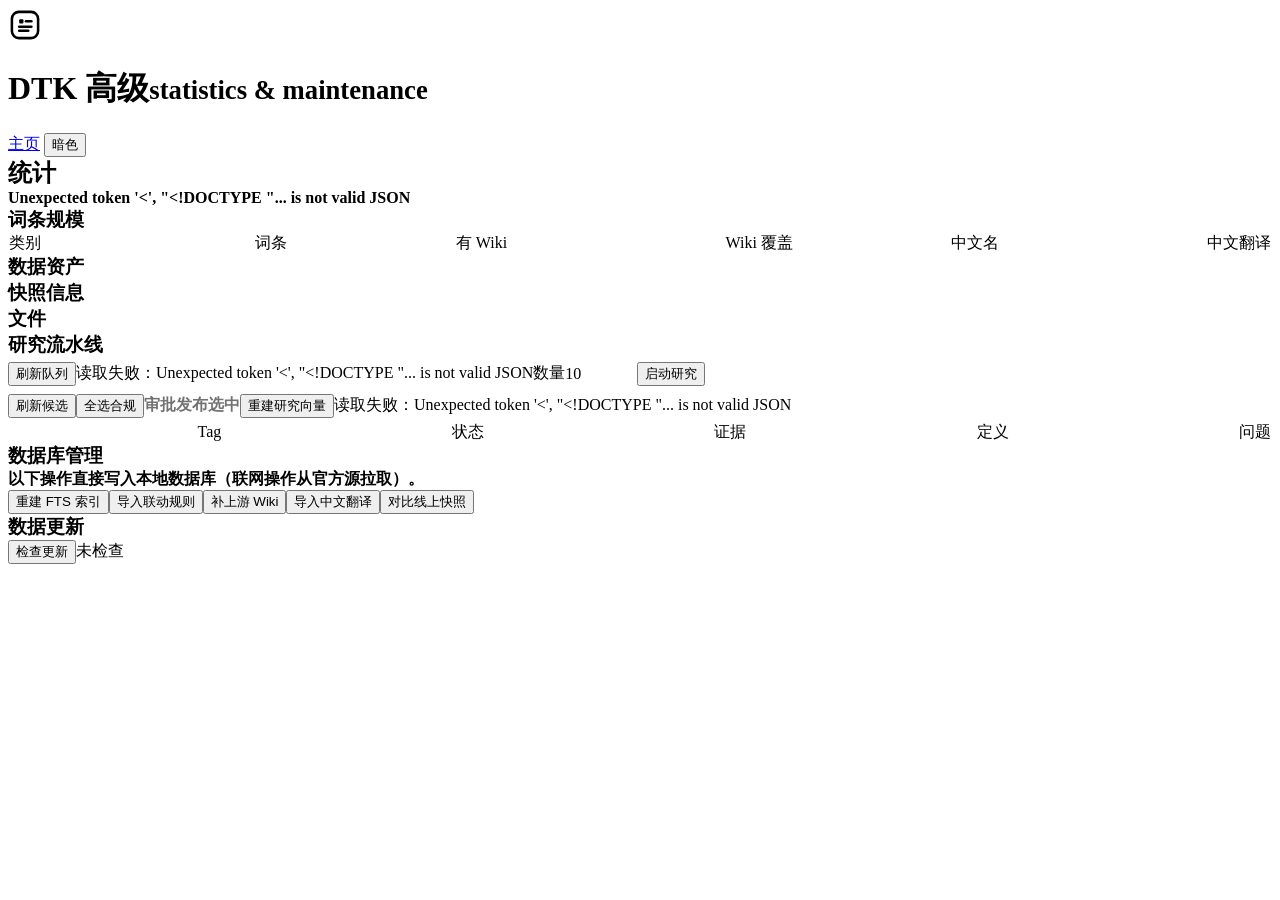
==== web/lab.html @ c95a522b "P0-P3: layered config, /lab advanced area, jobs framework, research approval UI, management jobs, re" ====
<!doctype html>
<html lang="zh-CN">
<head>
  <meta charset="utf-8">
  <meta name="viewport" content="width=device-width, initial-scale=1">
  <title>DTK · 高级</title>
  <meta name="description" content="DTK 高级区：数据库统计、研究与维护入口。">
  <script>try { const m = localStorage.getItem('dtk-mode'); if (m) document.documentElement.dataset.mode = m; } catch {}</script>
  <link rel="icon" type="image/svg+xml" href="/favicon.svg">
  <link rel="preconnect" href="https://fonts.googleapis.com">
  <link rel="preconnect" href="https://fonts.gstatic.com" crossorigin>
  <link href="https://fonts.googleapis.com/css2?family=Epilogue:wght@400;600;700&family=IBM+Plex+Mono:wght@400;600&display=swap" rel="stylesheet">
  <link rel="stylesheet" href="/assets/app.css">
  <style>
    /* Hallmark · continuation of the Ink system (see index.html stamps) · this page: the ledger reads its own books */
    .lab-title { margin: var(--space-lg) 0 var(--space-2xs); }
    .lab-status { min-height: 1lh; margin: var(--space-2xs) 0 var(--space-sm); color: var(--color-muted); font-size: var(--text-sm); }
    .lab-status.error {
      display: inline-block; padding: var(--space-sm) var(--space-md);
      background: var(--color-paper-2); border: var(--rule-hair) solid var(--color-ink);
      border-radius: 10px; color: var(--color-ink); font-weight: 600;
    }
    section { margin: var(--space-lg) 0; }
    section h3 { margin: 0 0 var(--space-2xs); }
    .table-wrap { overflow-x: auto; }
    .stat-table { width: 100%; border-collapse: collapse; border-top: var(--rule-hair) solid var(--color-ink); }
    .stat-table th {
      padding-block: var(--space-2xs); border-bottom: var(--rule-hair) solid var(--color-rule);
      font-size: var(--text-xs); font-weight: 400; color: var(--color-muted); text-align: right; white-space: nowrap;
    }
    .stat-table th:first-child { text-align: left; }
    .stat-table td {
      padding-block: var(--space-2xs); border-bottom: var(--rule-hair) solid var(--color-rule);
      font-size: var(--text-sm); color: var(--color-ink-2); text-align: right;
      font-family: var(--font-outlier); font-variant-numeric: tabular-nums; white-space: nowrap;
    }
    .stat-table td:first-child { text-align: left; font-family: var(--font-body); color: var(--color-ink); }
    .stat-table .sw { display: inline-block; width: 10px; height: 10px; border-radius: 2px; margin-right: var(--space-2xs); background: var(--tag-color, var(--color-muted)); }
    .stat-table tr.total td { color: var(--color-ink); font-weight: 600; border-bottom: none; }
    .stat-rows { margin: 0; border-top: var(--rule-hair) solid var(--color-ink); }
    .stat-rows .row {
      display: grid; grid-template-columns: 10rem minmax(0, 1fr); gap: var(--space-sm);
      padding-block: var(--space-2xs); border-bottom: var(--rule-hair) solid var(--color-rule);
    }
    .stat-rows dt { font-size: var(--text-sm); color: var(--color-muted); }
    .stat-rows dd {
      margin: 0; font-size: var(--text-sm); color: var(--color-ink); min-width: 0;
      font-family: var(--font-outlier); font-variant-numeric: tabular-nums; overflow-wrap: break-word;
    }
    .stat-rows dd small { color: var(--color-muted); font-size: var(--text-xs); }
    @media (max-width: 42.5rem) {
      .stat-rows .row { grid-template-columns: 1fr; gap: var(--space-3xs); }
    }
    .lab-research { margin-top: var(--space-xl); }
    .research-tools {
      display: flex; flex-wrap: wrap; align-items: center; gap: var(--space-xs);
      margin-block: var(--space-2xs) var(--space-sm);
      color: var(--color-muted); font-size: var(--text-sm);
    }
    .muted { color: var(--color-muted); }
    .limit-label { display: inline-flex; align-items: center; gap: var(--space-2xs); }
    .limit-label input {
      width: 4.5rem; min-height: 2rem; padding: var(--space-3xs) var(--space-2xs);
      font-family: var(--font-outlier); font-size: var(--text-sm); color: var(--color-ink);
      background: var(--color-paper); border: var(--rule-hair) solid var(--color-muted); border-radius: 8px;
    }
    .primary-btn {
      min-height: 2rem; padding: var(--space-2xs) var(--space-sm);
      font-weight: 600; font-size: var(--text-sm); color: var(--color-paper);
      background: var(--color-ink); border: var(--rule-hair) solid var(--color-ink); border-radius: 10px;
      cursor: pointer;
      transition: background-color var(--dur-micro) var(--ease-out);
    }
    .primary-btn:hover { background: var(--color-ink-2); border-color: var(--color-ink-2); }
    .primary-btn:active { background: var(--color-ink-2); }
    .primary-btn:disabled { opacity: 0.55; cursor: not-allowed; }
    .job-line { margin-block: var(--space-2xs) var(--space-sm); font-size: var(--text-sm); }
    .job-line.error span:first-child { color: var(--color-ink); font-weight: 600; }
    .job-log {
      margin: var(--space-2xs) 0 0; padding: var(--space-sm);
      max-height: 12rem; overflow-y: auto;
      background: var(--color-paper-2); border-radius: var(--radius-card);
      font-family: var(--font-outlier); font-size: var(--text-xs); line-height: 1.6;
      color: var(--color-ink-2); white-space: pre-wrap; overflow-wrap: anywhere;
    }
    .stat-table input[type="checkbox"] { accent-color: var(--color-accent); }
    .stat-table td.issue { color: var(--color-ink); font-weight: 600; }
    .lab-manage, .lab-update { margin-top: var(--space-lg); }
    .manage-note { margin: 0 0 var(--space-2xs); font-size: var(--text-sm); color: var(--color-ink-2); font-weight: 600; }
  </style>
</head>
<body>
<header>
  <div class="shell header-row">
    <div class="brand">
      <svg viewBox="0 0 24 24" width="34" height="34" aria-hidden="true" focusable="false">
        <rect x="2.75" y="2.75" width="18.5" height="18.5" rx="5" fill="none" stroke="currentColor" stroke-width="1.8"/>
        <rect x="7.9" y="7.9" width="3" height="3" rx="0.7" fill="var(--color-accent)"/>
        <line x1="12.7" y1="9.4" x2="16.5" y2="9.4" stroke="currentColor" stroke-width="1.8" stroke-linecap="round"/>
        <line x1="7.9" y1="13.2" x2="16.5" y2="13.2" stroke="currentColor" stroke-width="1.8" stroke-linecap="round"/>
        <line x1="7.9" y1="16" x2="14.3" y2="16" stroke="currentColor" stroke-width="1.8" stroke-linecap="round"/>
      </svg>
      <h1>DTK 高级<small>statistics &amp; maintenance</small></h1>
    </div>
    <div class="header-tools">
      <a class="quiet-btn" href="/">主页</a>
      <button class="mode-toggle" id="mode-toggle" type="button">配色</button>
    </div>
  </div>
</header>

<main class="shell">
  <h2 class="lab-title">统计</h2>
  <p class="lab-status" id="lab-status" role="status" aria-live="polite">正在读取数据库…</p>

  <section aria-label="词条规模">
    <h3>词条规模</h3>
    <div class="table-wrap">
      <table class="stat-table" id="stat-categories">
        <thead>
          <tr><th scope="col">类别</th><th scope="col">词条</th><th scope="col">有 Wiki</th><th scope="col">Wiki 覆盖</th><th scope="col">中文名</th><th scope="col">中文翻译</th></tr>
        </thead>
        <tbody></tbody>
      </table>
    </div>
  </section>

  <section aria-label="数据资产">
    <h3>数据资产</h3>
    <dl class="stat-rows" id="stat-assets"></dl>
  </section>

  <section aria-label="快照信息">
    <h3>快照信息</h3>
    <dl class="stat-rows" id="stat-meta"></dl>
  </section>

  <section aria-label="文件">
    <h3>文件</h3>
    <dl class="stat-rows" id="stat-files"></dl>
  </section>

  <section class="lab-research" aria-label="研究流水线">
    <h3>研究流水线</h3>
    <div class="research-tools">
      <button class="quiet-btn" id="queue-refresh" type="button">刷新队列</button>
      <span class="muted" id="queue-info">队列未读取</span>
      <label class="limit-label">数量
        <input type="number" id="research-limit" min="1" max="200" value="10">
      </label>
      <button class="quiet-btn" id="research-run" type="button">启动研究</button>
    </div>
    <div class="job-line" id="job-line" hidden>
      <span id="job-status"></span>
      <pre class="job-log" id="job-log" hidden></pre>
    </div>
    <div class="research-tools">
      <button class="quiet-btn" id="cand-refresh" type="button">刷新候选</button>
      <button class="quiet-btn" id="cand-clean" type="button">全选合规</button>
      <button class="primary-btn" id="cand-publish" type="button" disabled>审批发布选中</button>
      <button class="quiet-btn" id="vectors-rebuild" type="button">重建研究向量</button>
      <span class="muted" id="cand-info"></span>
    </div>
    <div class="table-wrap">
      <table class="stat-table" id="cand-table">
        <thead>
          <tr><th scope="col"></th><th scope="col">Tag</th><th scope="col">状态</th><th scope="col">证据</th><th scope="col">定义</th><th scope="col">问题</th></tr>
        </thead>
        <tbody></tbody>
      </table>
    </div>
  </section>

  <section class="lab-manage" aria-label="数据库管理">
    <h3>数据库管理</h3>
    <p class="manage-note">以下操作直接写入本地数据库（联网操作从官方源拉取）。</p>
    <div class="research-tools">
      <button class="quiet-btn" id="job-rebuild-fts" type="button">重建 FTS 索引</button>
      <button class="quiet-btn" id="job-import-implications" type="button">导入联动规则</button>
      <button class="quiet-btn" id="job-import-wikis" type="button">补上游 Wiki</button>
      <button class="quiet-btn" id="job-import-translations" type="button">导入中文翻译</button>
      <button class="quiet-btn" id="job-check-upstream" type="button">对比线上快照</button>
    </div>
  </section>

  <section class="lab-update" aria-label="数据更新">
    <h3>数据更新</h3>
    <div class="research-tools">
      <button class="quiet-btn" id="update-check" type="button">检查更新</button>
      <span class="muted" id="update-info">未检查</span>
    </div>
  </section>
</main>

<script>
'use strict';
const modeToggle = document.getElementById('mode-toggle');
const labStatus = document.getElementById('lab-status');
const numberFormat = new Intl.NumberFormat('zh-CN');

function currentModeDark() {
  const mode = document.documentElement.dataset.mode;
  return mode ? mode === 'dark' : window.matchMedia('(prefers-color-scheme: dark)').matches;
}
function applyModeLabel() {
  modeToggle.textContent = currentModeDark() ? '亮色' : '暗色';
}
modeToggle.addEventListener('click', () => {
  const next = currentModeDark() ? 'light' : 'dark';
  document.documentElement.dataset.mode = next;
  try { localStorage.setItem('dtk-mode', next); } catch {}
  applyModeLabel();
});

const CATEGORY_COLORS = {
  general: 'var(--general)', artist: 'var(--artist)', copyright: 'var(--copyright)',
  character: 'var(--character)', meta: 'var(--meta)'
};
const ASSET_LABELS = {
  aliases: '别名',
  translations: '中文翻译词条',
  implications: '官方联动规则',
  upstream_wikis: '上游 Wiki 补充',
  enrichment: '词条增强',
  research_publications: '已发布研究定义',
  research_documents: '研究语义文档',
  research_evidence: '研究证据'
};
const META_LABELS = {
  dtk_schema_version: 'Derived Store 版本',
  import_started_at: '导入开始',
  import_completed_at: '导入完成',
  source_latest_post_id: '数据源最新 post',
  source_latest_post_created_at: '数据源最新 post 时间',
  implications_fetched_at: '联动规则拉取',
  upstream_wikis_fetched_at: '上游 Wiki 拉取'
};

function makeElement(tag, className, text) {
  const node = document.createElement(tag);
  if (className) node.className = className;
  if (text !== undefined) node.textContent = text;
  return node;
}

function addRow(list, label, valueNode) {
  const row = makeElement('div', 'row');
  row.append(makeElement('dt', '', label), makeElement('dd', '', valueNode));
  list.append(row);
}

function formatBytes(bytes) {
  if (!bytes) return '0 B';
  const units = ['B', 'KB', 'MB', 'GB'];
  let value = bytes;
  let unit = 0;
  while (value >= 1024 && unit < units.length - 1) { value /= 1024; unit += 1; }
  return `${value.toFixed(value >= 100 || unit === 0 ? 0 : 1)} ${units[unit]}`;
}

function renderCategories(categories) {
  const body = document.querySelector('#stat-categories tbody');
  const totals = {tags: 0, with_wiki: 0, with_cn_name: 0, with_translation: 0};
  categories.forEach((category) => {
    const row = makeElement('tr');
    const name = makeElement('td');
    const swatch = makeElement('span', 'sw');
    swatch.style.setProperty('--tag-color', CATEGORY_COLORS[category.type] || 'var(--color-muted)');
    name.append(swatch, category.type);
    const coverage = category.tags ? `${((category.with_wiki / category.tags) * 100).toFixed(1)}%` : '—';
    row.append(
      name,
      makeElement('td', '', numberFormat.format(category.tags)),
      makeElement('td', '', numberFormat.format(category.with_wiki)),
      makeElement('td', '', coverage),
      makeElement('td', '', numberFormat.format(category.with_cn_name)),
      makeElement('td', '', numberFormat.format(category.with_translation))
    );
    body.append(row);
    for (const key of Object.keys(totals)) totals[key] += category[key];
  });
  const total = makeElement('tr', 'total');
  total.append(
    makeElement('td', '', '合计'),
    makeElement('td', '', numberFormat.format(totals.tags)),
    makeElement('td', '', numberFormat.format(totals.with_wiki)),
    makeElement('td', '', totals.tags ? `${((totals.with_wiki / totals.tags) * 100).toFixed(1)}%` : '—'),
    makeElement('td', '', numberFormat.format(totals.with_cn_name)),
    makeElement('td', '', numberFormat.format(totals.with_translation))
  );
  body.append(total);
}

async function loadStats() {
  try {
    const response = await fetch('/api/stats');
    const stats = await response.json();
    if (!response.ok) throw new Error(stats.error || '读取统计失败');
    labStatus.textContent = '';
    renderCategories(stats.categories);

    const assets = document.getElementById('stat-assets');
    assets.replaceChildren();
    for (const [key, label] of Object.entries(ASSET_LABELS)) {
      if (stats.assets[key] === undefined) continue;
      addRow(assets, label, numberFormat.format(stats.assets[key]));
    }

    const meta = document.getElementById('stat-meta');
    meta.replaceChildren();
    for (const [key, label] of Object.entries(META_LABELS)) {
      const value = stats.meta[key];
      if (value === null || value === undefined) continue;
      addRow(meta, label, String(value));
    }

    const files = document.getElementById('stat-files');
    files.replaceChildren();
    stats.files.forEach((file) => {
      const dd = makeElement('dd', '', formatBytes(file.bytes));
      if (file.detail) dd.append(makeElement('small', '', ` · ${file.detail}`));
      const row = makeElement('div', 'row');
      row.append(makeElement('dt', '', file.name), dd);
      files.append(row);
    });
  } catch (error) {
    labStatus.classList.add('error');
    labStatus.textContent = error.message;
  }
}

applyModeLabel();
loadStats();

const queueInfo = document.getElementById('queue-info');
const jobLine = document.getElementById('job-line');
const jobStatusText = document.getElementById('job-status');
const jobLog = document.getElementById('job-log');
const candInfo = document.getElementById('cand-info');
const candPublish = document.getElementById('cand-publish');
const JOB_LABELS = {research: '研究', publish: '审批发布', embed_research: '重建研究向量'};
let pollTimer = null;

async function postJson(url, payload) {
  const response = await fetch(url, {
    method: 'POST', headers: {'Content-Type': 'application/json'}, body: JSON.stringify(payload)
  });
  const result = await response.json();
  if (!response.ok) throw new Error(result.error || '请求失败');
  return result;
}

function pollJob(jobId, onDone) {
  clearInterval(pollTimer);
  jobLine.hidden = false;
  jobLine.classList.remove('error');
  jobLog.hidden = true;
  pollTimer = setInterval(async () => {
    try {
      const response = await fetch(`/api/jobs/${jobId}`);
      const detail = await response.json();
      const elapsed = detail.finished_at
        ? `${(detail.finished_at - detail.started_at).toFixed(1)}s`
        : `${(performance.now() / 1000).toFixed(0)}s+`;
      jobStatusText.textContent = `${JOB_LABELS[detail.kind] || detail.kind}：${detail.status === 'running' ? '运行中' : detail.status === 'done' ? '完成' : '失败'} · ${elapsed}`;
      if (detail.log.length) {
        jobLog.hidden = false;
        jobLog.textContent = detail.log.slice(-8).join('\n');
        jobLog.scrollTop = jobLog.scrollHeight;
      }
      if (detail.status !== 'running') {
        clearInterval(pollTimer);
        if (detail.status === 'error') jobLine.classList.add('error');
        onDone(detail);
      }
    } catch {
      clearInterval(pollTimer);
      jobLine.classList.add('error');
      jobStatusText.textContent = '任务状态读取失败';
    }
  }, 1000);
}

async function refreshQueue() {
  queueInfo.textContent = '读取中…';
  try {
    const response = await fetch('/api/research/queue?limit=20');
    const payload = await response.json();
    if (!response.ok) throw new Error(payload.error || '读取失败');
    const preview = payload.units.slice(0, 5).map((unit) => `${unit.tag}（${numberFormat.format(unit.post_count)} 图）`).join('、');
    queueInfo.textContent = payload.units.length
      ? `队列前 ${payload.units.length}：${preview}${payload.units.length > 5 ? ' …' : ''}`
      : '队列为空：没有待研究词条';
  } catch (error) {
    queueInfo.textContent = `读取失败：${error.message}`;
  }
}
document.getElementById('queue-refresh').addEventListener('click', refreshQueue);

document.getElementById('research-run').addEventListener('click', async () => {
  const limit = Math.min(Math.max(parseInt(document.getElementById('research-limit').value, 10) || 10, 1), 200);
  try {
    const {id} = await postJson('/api/jobs', {kind: 'research', params: {limit}});
    pollJob(id, () => refreshCandidates());
  } catch (error) {
    jobLine.hidden = false;
    jobLine.classList.add('error');
    jobStatusText.textContent = error.message;
  }
});

function selectable(record) {
  return record.status === 'completed' && record.evidence_verified && !record.issues.length;
}

function updatePublishButton() {
  const checked = document.querySelectorAll('#cand-table input:checked').length;
  candPublish.disabled = !checked;
  candPublish.textContent = checked ? `审批发布选中（${checked}）` : '审批发布选中';
}

async function refreshCandidates() {
  try {
    const response = await fetch('/api/research/candidates');
    const payload = await response.json();
    if (!response.ok) throw new Error(payload.error || '读取失败');
    const body = document.querySelector('#cand-table tbody');
    body.replaceChildren();
    if (!payload.exists) {
      candInfo.textContent = '尚无候选文件（out/research/missing_wiki.jsonl）';
      return;
    }
    candInfo.textContent = `候选 ${payload.records.length} 条 · 审计问题 ${payload.audit.issue_count} 条`;
    payload.records.forEach((record) => {
      const row = makeElement('tr');
      const check = makeElement('td');
      const input = document.createElement('input');
      input.type = 'checkbox';
      input.dataset.tag = record.tag;
      if (!selectable(record)) input.disabled = true;
      input.addEventListener('change', updatePublishButton);
      check.append(input);
      row.append(
        check,
        makeElement('td', '', record.tag),
        makeElement('td', '', record.status || '—'),
        makeElement('td', '', record.evidence_verified ? '已验证' : '未验证'),
        makeElement('td', '', record.definition_zh || '—'),
        makeElement('td', record.issues.length ? 'issue' : '', record.issues.length ? String(record.issues.length) : '')
      );
      body.append(row);
    });
    updatePublishButton();
  } catch (error) {
    candInfo.textContent = `读取失败：${error.message}`;
  }
}
document.getElementById('cand-refresh').addEventListener('click', refreshCandidates);

document.getElementById('cand-clean').addEventListener('click', () => {
  document.querySelectorAll('#cand-table input:not(:disabled)').forEach((input) => {
    input.checked = true;
  });
  updatePublishButton();
});

candPublish.addEventListener('click', async () => {
  const tags = Array.from(document.querySelectorAll('#cand-table input:checked')).map((input) => input.dataset.tag);
  if (!tags.length) return;
  try {
    const {id} = await postJson('/api/jobs', {kind: 'publish', params: {tags}});
    pollJob(id, () => {
      refreshCandidates();
      loadStats();
    });
  } catch (error) {
    jobLine.hidden = false;
    jobLine.classList.add('error');
    jobStatusText.textContent = error.message;
  }
});

document.getElementById('vectors-rebuild').addEventListener('click', async () => {
  try {
    const {id} = await postJson('/api/jobs', {kind: 'embed_research', params: {}});
    pollJob(id, () => loadStats());
  } catch (error) {
    jobLine.hidden = false;
    jobLine.classList.add('error');
    jobStatusText.textContent = error.message;
  }
});

refreshQueue();
refreshCandidates();

for (const [buttonId, kind] of [
  ['job-rebuild-fts', 'rebuild_fts'],
  ['job-import-implications', 'import_implications'],
  ['job-import-wikis', 'import_wikis'],
  ['job-import-translations', 'import_translations'],
  ['job-check-upstream', 'check_upstream']
]) {
  document.getElementById(buttonId).addEventListener('click', async () => {
    try {
      const {id} = await postJson('/api/jobs', {kind, params: {}});
      pollJob(id, () => loadStats());
    } catch (error) {
      jobLine.hidden = false;
      jobLine.classList.add('error');
      jobStatusText.textContent = error.message;
    }
  });
}

document.getElementById('update-check').addEventListener('click', async () => {
  const info = document.getElementById('update-info');
  info.textContent = '检查中…';
  try {
    const response = await fetch('/api/update/check');
    const payload = await response.json();
    if (!response.ok) throw new Error(payload.error || '检查失败');
    if (!payload.configured) {
      info.textContent = `本地数据 ${payload.current}；未配置发布仓库（data/dtk.json 的 release_repo）`;
      return;
    }
    const state = payload.update_available ? `有新版本：${payload.latest}` : `已是最新（${payload.latest || '远端无发布'}）`;
    const assets = payload.assets.map((asset) => `${asset.name}（${formatBytes(asset.bytes)}）`).join('、');
    info.textContent = `本地 ${payload.current} · ${state}${assets ? ` · ${assets}` : ''}`;
  } catch (error) {
    info.textContent = `检查失败：${error.message}`;
  }
});
</script>
</body>
</html>
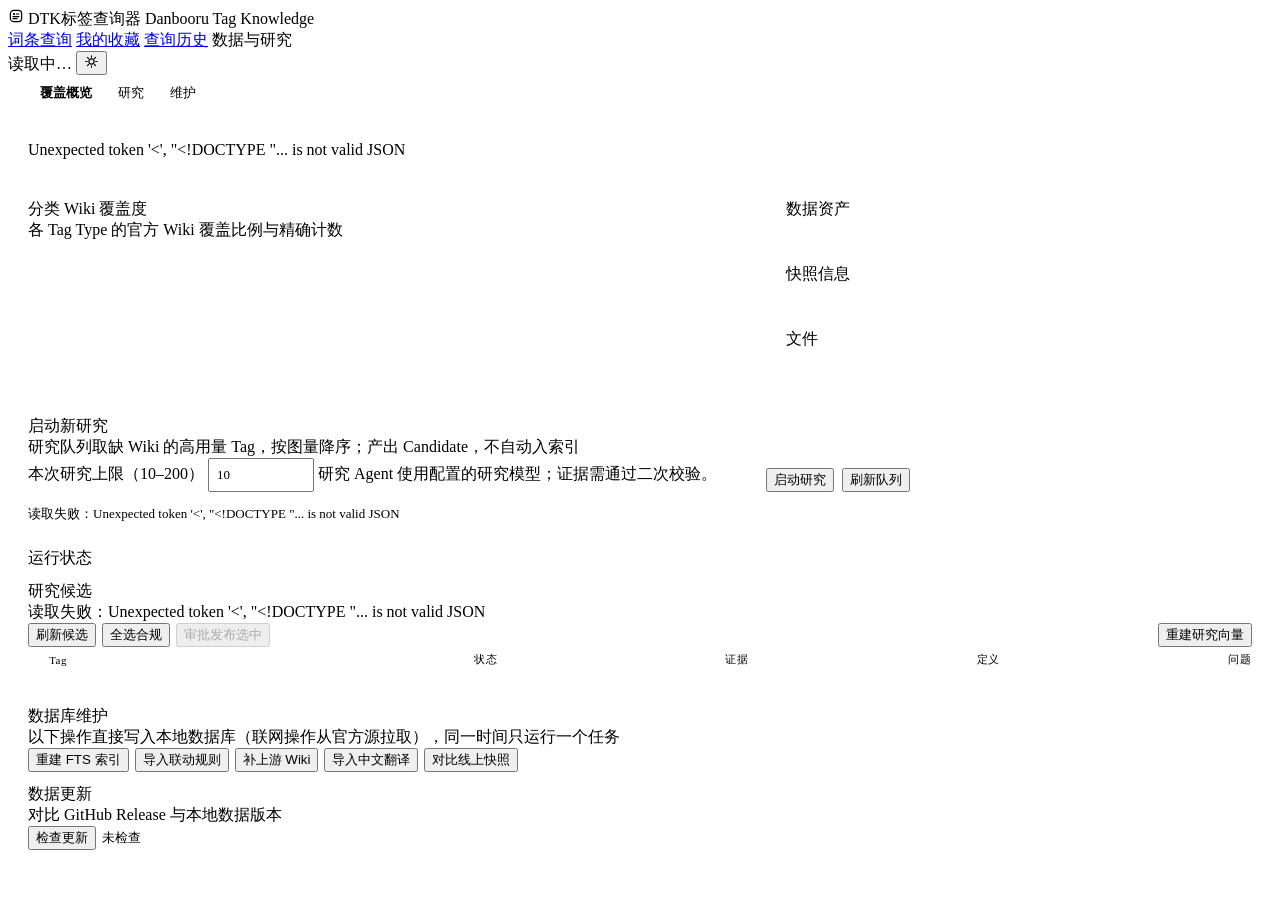
==== commit dc1a1351: "webui 0.4.0: tag-workbench redesign, configurable accent, embedding onboarding - redesign web/ to th" ====
--- a/web/lab.html
+++ b/web/lab.html
@@ -3,219 +3,343 @@
 <head>
   <meta charset="utf-8">
   <meta name="viewport" content="width=device-width, initial-scale=1">
-  <title>DTK · 高级</title>
-  <meta name="description" content="DTK 高级区：数据库统计、研究与维护入口。">
-  <script>try { const m = localStorage.getItem('dtk-mode'); if (m) document.documentElement.dataset.mode = m; } catch {}</script>
-  <link rel="icon" type="image/svg+xml" href="/favicon.svg">
-  <link rel="preconnect" href="https://fonts.googleapis.com">
-  <link rel="preconnect" href="https://fonts.gstatic.com" crossorigin>
-  <link href="https://fonts.googleapis.com/css2?family=Epilogue:wght@400;600;700&family=IBM+Plex+Mono:wght@400;600&display=swap" rel="stylesheet">
+  <title>DTK · 数据与研究</title>
+  <meta name="description" content="DTK 数据与研究：覆盖概览、研究流水线与数据库维护。">
+  <script>try { let p = localStorage.getItem('dtk-theme'); if (p) { try { p = JSON.parse(p); } catch {} } if (!p) p = localStorage.getItem('dtk-mode'); if (p && p !== 'system') document.documentElement.dataset.theme = p; } catch {}</script>
+  <script>try { const a = JSON.parse(localStorage.getItem('dtk-accent')); if (Array.isArray(a) && a[0]) { document.documentElement.style.setProperty('--accent-custom', a[0]); document.documentElement.style.setProperty('--accent-custom-dark', a[1] || a[0]); } } catch {}</script>
   <link rel="stylesheet" href="/assets/app.css">
   <style>
-    /* Hallmark · continuation of the Ink system (see index.html stamps) · this page: the ledger reads its own books */
-    .lab-title { margin: var(--space-lg) 0 var(--space-2xs); }
-    .lab-status { min-height: 1lh; margin: var(--space-2xs) 0 var(--space-sm); color: var(--color-muted); font-size: var(--text-sm); }
-    .lab-status.error {
-      display: inline-block; padding: var(--space-sm) var(--space-md);
-      background: var(--color-paper-2); border: var(--rule-hair) solid var(--color-ink);
-      border-radius: 10px; color: var(--color-ink); font-weight: 600;
-    }
-    section { margin: var(--space-lg) 0; }
-    section h3 { margin: 0 0 var(--space-2xs); }
-    .table-wrap { overflow-x: auto; }
-    .stat-table { width: 100%; border-collapse: collapse; border-top: var(--rule-hair) solid var(--color-ink); }
-    .stat-table th {
-      padding-block: var(--space-2xs); border-bottom: var(--rule-hair) solid var(--color-rule);
-      font-size: var(--text-xs); font-weight: 400; color: var(--color-muted); text-align: right; white-space: nowrap;
-    }
-    .stat-table th:first-child { text-align: left; }
-    .stat-table td {
-      padding-block: var(--space-2xs); border-bottom: var(--rule-hair) solid var(--color-rule);
-      font-size: var(--text-sm); color: var(--color-ink-2); text-align: right;
-      font-family: var(--font-outlier); font-variant-numeric: tabular-nums; white-space: nowrap;
-    }
-    .stat-table td:first-child { text-align: left; font-family: var(--font-body); color: var(--color-ink); }
-    .stat-table .sw { display: inline-block; width: 10px; height: 10px; border-radius: 2px; margin-right: var(--space-2xs); background: var(--tag-color, var(--color-muted)); }
-    .stat-table tr.total td { color: var(--color-ink); font-weight: 600; border-bottom: none; }
-    .stat-rows { margin: 0; border-top: var(--rule-hair) solid var(--color-ink); }
+    /* 数据与研究页：二级分区（覆盖 / 研究 / 维护），页面整体滚动 */
+    .screen { flex: 1; min-height: 0; display: flex; flex-direction: column; }
+    .page-pad { flex: 1; min-height: 0; overflow: auto; padding: 14px 20px 20px; display: flex; flex-direction: column; gap: 12px; }
+
+    .subtabs {
+      flex: none;
+      display: flex; gap: 2px;
+      border-bottom: 1px solid var(--border);
+      background: var(--surface);
+      padding-inline: 20px;
+    }
+    .subtab {
+      position: relative;
+      display: inline-flex; align-items: center; gap: 6px;
+      height: 36px; padding: 0 12px;
+      border: 0; background: none;
+      color: var(--muted); font-size: 13px;
+    }
+    .subtab:hover { color: var(--text); }
+    .subtab[aria-selected="true"] { color: var(--text); font-weight: 600; }
+    .subtab[aria-selected="true"]::after {
+      content: "";
+      position: absolute; left: 10px; right: 10px; bottom: -1px;
+      height: 2px; border-radius: 1px; background: var(--accent);
+    }
+    .subtab-count {
+      padding: 0 5px; border-radius: 999px;
+      background: var(--subtle);
+      border: 1px solid var(--border);
+      font-size: 10.5px; line-height: 14px; color: var(--muted);
+      font-variant-numeric: tabular-nums;
+    }
+
+    /* KPI ------------------------------------------------------------------ */
+    .kpi-grid { display: grid; grid-template-columns: repeat(4, minmax(0, 1fr)); gap: 10px; }
+    .kpi { display: flex; flex-direction: column; gap: 3px; padding: 12px; }
+    .kpi-label { font-size: 11.5px; color: var(--muted); }
+    .kpi-value { font-size: 22px; font-weight: 600; line-height: 1.25; font-variant-numeric: tabular-nums; }
+    .kpi-value small { font-size: 13px; font-weight: 400; color: var(--muted); }
+    .kpi-meta { font-size: 11.5px; color: var(--faint); }
+
+    .data-grid { display: grid; grid-template-columns: minmax(0, 1.6fr) minmax(0, 1fr); gap: 12px; align-items: start; }
+    .stack { display: flex; flex-direction: column; gap: 12px; min-width: 0; }
+
+    /* 覆盖度条 -------------------------------------------------------------- */
+    .cat-cov { display: flex; flex-direction: column; gap: 10px; }
+    .cat-cov-row { display: flex; flex-direction: column; gap: 3px; }
+    .cat-cov-head { display: flex; align-items: center; justify-content: space-between; gap: 8px; }
+    .cat-cov-name { display: inline-flex; align-items: center; gap: 6px; font-size: 13.5px; }
+    .cat-cov-value { font-size: 12.5px; color: var(--muted); font-variant-numeric: tabular-nums; }
+    .cat-cov-track { height: 6px; border-radius: 999px; background: var(--subtle); overflow: hidden; }
+    .cat-cov-fill { display: block; height: 100%; border-radius: 999px; background: var(--accent); }
+    .cat-cov-meta { display: flex; align-items: center; justify-content: space-between; font-size: 11px; color: var(--faint); font-variant-numeric: tabular-nums; }
+    .cat-cov-foot {
+      margin-top: 2px; padding-top: 8px; border-top: 1px solid var(--border);
+      display: flex; align-items: center; justify-content: space-between;
+      font-size: 11.5px; color: var(--muted); font-variant-numeric: tabular-nums;
+    }
+
+    .stat-rows { display: flex; flex-direction: column; }
     .stat-rows .row {
-      display: grid; grid-template-columns: 10rem minmax(0, 1fr); gap: var(--space-sm);
-      padding-block: var(--space-2xs); border-bottom: var(--rule-hair) solid var(--color-rule);
-    }
-    .stat-rows dt { font-size: var(--text-sm); color: var(--color-muted); }
-    .stat-rows dd {
-      margin: 0; font-size: var(--text-sm); color: var(--color-ink); min-width: 0;
-      font-family: var(--font-outlier); font-variant-numeric: tabular-nums; overflow-wrap: break-word;
-    }
-    .stat-rows dd small { color: var(--color-muted); font-size: var(--text-xs); }
-    @media (max-width: 42.5rem) {
-      .stat-rows .row { grid-template-columns: 1fr; gap: var(--space-3xs); }
-    }
-    .lab-research { margin-top: var(--space-xl); }
-    .research-tools {
-      display: flex; flex-wrap: wrap; align-items: center; gap: var(--space-xs);
-      margin-block: var(--space-2xs) var(--space-sm);
-      color: var(--color-muted); font-size: var(--text-sm);
-    }
-    .muted { color: var(--color-muted); }
-    .limit-label { display: inline-flex; align-items: center; gap: var(--space-2xs); }
-    .limit-label input {
-      width: 4.5rem; min-height: 2rem; padding: var(--space-3xs) var(--space-2xs);
-      font-family: var(--font-outlier); font-size: var(--text-sm); color: var(--color-ink);
-      background: var(--color-paper); border: var(--rule-hair) solid var(--color-muted); border-radius: 8px;
-    }
-    .primary-btn {
-      min-height: 2rem; padding: var(--space-2xs) var(--space-sm);
-      font-weight: 600; font-size: var(--text-sm); color: var(--color-paper);
-      background: var(--color-ink); border: var(--rule-hair) solid var(--color-ink); border-radius: 10px;
-      cursor: pointer;
-      transition: background-color var(--dur-micro) var(--ease-out);
-    }
-    .primary-btn:hover { background: var(--color-ink-2); border-color: var(--color-ink-2); }
-    .primary-btn:active { background: var(--color-ink-2); }
-    .primary-btn:disabled { opacity: 0.55; cursor: not-allowed; }
-    .job-line { margin-block: var(--space-2xs) var(--space-sm); font-size: var(--text-sm); }
-    .job-line.error span:first-child { color: var(--color-ink); font-weight: 600; }
+      display: grid; grid-template-columns: 10rem minmax(0, 1fr); gap: 8px;
+      padding-block: 5px; border-bottom: 1px solid var(--border);
+      font-size: 13px;
+    }
+    .stat-rows .row:last-child { border-bottom: none; }
+    .stat-rows dt { color: var(--muted); }
+    .stat-rows dd { margin: 0; min-width: 0; font-family: var(--mono); font-variant-numeric: tabular-nums; overflow-wrap: anywhere; }
+
+    /* 研究流水线 ------------------------------------------------------------ */
+    .launch-grid { display: grid; grid-template-columns: minmax(0, 1.2fr) minmax(0, 0.8fr); gap: 10px; }
+    .launch-summary { display: flex; flex-direction: column; gap: 1px; font-size: 11.5px; color: var(--faint); }
+    .tool-row { display: flex; flex-wrap: wrap; align-items: center; gap: 6px; }
+    .tool-row .muted { font-size: 13px; }
+    .tool-row .spacer { flex: 1; }
+    .num-input { width: 5.5rem; height: 30px; padding: 0 7px; font-size: 13px; font-family: var(--mono); }
     .job-log {
-      margin: var(--space-2xs) 0 0; padding: var(--space-sm);
+      margin: 0; padding: 8px 10px;
       max-height: 12rem; overflow-y: auto;
-      background: var(--color-paper-2); border-radius: var(--radius-card);
-      font-family: var(--font-outlier); font-size: var(--text-xs); line-height: 1.6;
-      color: var(--color-ink-2); white-space: pre-wrap; overflow-wrap: anywhere;
-    }
-    .stat-table input[type="checkbox"] { accent-color: var(--color-accent); }
-    .stat-table td.issue { color: var(--color-ink); font-weight: 600; }
-    .lab-manage, .lab-update { margin-top: var(--space-lg); }
-    .manage-note { margin: 0 0 var(--space-2xs); font-size: var(--text-sm); color: var(--color-ink-2); font-weight: 600; }
+      border: 1px solid var(--border); border-radius: var(--r-control);
+      background: var(--subtle);
+      font-family: var(--mono); font-size: 11.5px; line-height: 1.6;
+      white-space: pre-wrap; overflow-wrap: anywhere;
+    }
+    .job-line { font-size: 13px; color: var(--muted); min-height: 1lh; }
+    .job-line.error { color: var(--danger); font-weight: 600; }
+
+    .cand-table { width: 100%; border-collapse: collapse; }
+    .cand-table th {
+      padding-block: 5px; border-bottom: 1px solid var(--border);
+      font-size: 11px; font-weight: 400; letter-spacing: 0.04em;
+      color: var(--faint); text-align: right; white-space: nowrap;
+    }
+    .cand-table th:first-child, .cand-table th:nth-child(2) { text-align: left; }
+    .cand-table td {
+      padding-block: 5px; border-bottom: 1px solid var(--border);
+      font-size: 13px; color: var(--muted); text-align: right;
+      font-variant-numeric: tabular-nums; white-space: nowrap;
+    }
+    .cand-table td:first-child, .cand-table td:nth-child(2) { text-align: left; color: var(--text); }
+    .cand-table td.tag-cell { font-family: var(--mono); }
+    .cand-table td.issue { color: var(--danger); font-weight: 600; }
+    .cand-table input[type="checkbox"] { accent-color: var(--accent); }
+
+    @media (max-width: 900px) {
+      .kpi-grid { grid-template-columns: repeat(2, minmax(0, 1fr)); }
+      .data-grid { grid-template-columns: 1fr; }
+      .launch-grid { grid-template-columns: 1fr; }
+      .appbar { gap: 8px; }
+      .brand-sub { display: none; }
+      .page-pad, .subtabs { padding-inline: 12px; }
+    }
   </style>
 </head>
 <body>
-<header>
-  <div class="shell header-row">
+<div class="app">
+  <header class="appbar">
     <div class="brand">
-      <svg viewBox="0 0 24 24" width="34" height="34" aria-hidden="true" focusable="false">
-        <rect x="2.75" y="2.75" width="18.5" height="18.5" rx="5" fill="none" stroke="currentColor" stroke-width="1.8"/>
-        <rect x="7.9" y="7.9" width="3" height="3" rx="0.7" fill="var(--color-accent)"/>
-        <line x1="12.7" y1="9.4" x2="16.5" y2="9.4" stroke="currentColor" stroke-width="1.8" stroke-linecap="round"/>
-        <line x1="7.9" y1="13.2" x2="16.5" y2="13.2" stroke="currentColor" stroke-width="1.8" stroke-linecap="round"/>
-        <line x1="7.9" y1="16" x2="14.3" y2="16" stroke="currentColor" stroke-width="1.8" stroke-linecap="round"/>
-      </svg>
-      <h1>DTK 高级<small>statistics &amp; maintenance</small></h1>
+      <span class="brand-mark" aria-hidden="true">
+        <svg viewBox="0 0 24 24" width="16" height="16" fill="none" stroke="currentColor" stroke-width="1.8" stroke-linecap="round"><rect x="3.5" y="3.5" width="17" height="17" rx="5"/><rect x="7.5" y="7.5" width="3" height="3" rx="0.7" fill="currentColor" stroke="none"/><line x1="12.5" y1="9" x2="16.5" y2="9"/><line x1="7.5" y1="13" x2="16.5" y2="13"/><line x1="7.5" y1="16" x2="13.5" y2="16"/></svg>
+      </span>
+      <span class="brand-text">
+        <span class="brand-name">DTK标签查询器</span>
+        <span class="brand-sub">Danbooru Tag Knowledge</span>
+      </span>
     </div>
-    <div class="header-tools">
-      <a class="quiet-btn" href="/">主页</a>
-      <button class="mode-toggle" id="mode-toggle" type="button">配色</button>
+    <nav class="tabs" aria-label="页面">
+      <a class="tab" href="/">词条查询</a>
+      <a class="tab" href="/#favorites">我的收藏</a>
+      <a class="tab" href="/#history">查询历史</a>
+      <span class="tab" aria-current="page">数据与研究</span>
+    </nav>
+    <div class="appbar-right">
+      <span class="appbar-meta" id="lab-meta">读取中…</span>
+      <button class="icon-btn" id="theme-toggle" type="button" aria-label="切换深浅主题">
+        <svg id="theme-icon" viewBox="0 0 24 24" width="15" height="15" fill="none" stroke="currentColor" stroke-width="1.8" stroke-linecap="round"><circle cx="12" cy="12" r="4.2"/><line x1="12" y1="2.8" x2="12" y2="5.2"/><line x1="12" y1="18.8" x2="12" y2="21.2"/><line x1="2.8" y1="12" x2="5.2" y2="12"/><line x1="18.8" y1="12" x2="21.2" y2="12"/><line x1="5.5" y1="5.5" x2="7.2" y2="7.2"/><line x1="16.8" y1="16.8" x2="18.5" y2="18.5"/><line x1="16.8" y1="7.2" x2="18.5" y2="5.5"/><line x1="5.5" y1="18.5" x2="7.2" y2="16.8"/></svg>
+      </button>
     </div>
+  </header>
+
+  <div class="subtabs" role="tablist" aria-label="数据分区">
+    <button class="subtab" id="subtab-cover" role="tab" aria-selected="true" aria-controls="panel-cover">覆盖概览</button>
+    <button class="subtab" id="subtab-research" role="tab" aria-selected="false" aria-controls="panel-research">研究 <span class="subtab-count" id="cand-badge" hidden>0</span></button>
+    <button class="subtab" id="subtab-manage" role="tab" aria-selected="false" aria-controls="panel-manage">维护</button>
   </div>
-</header>
-
-<main class="shell">
-  <h2 class="lab-title">统计</h2>
-  <p class="lab-status" id="lab-status" role="status" aria-live="polite">正在读取数据库…</p>
-
-  <section aria-label="词条规模">
-    <h3>词条规模</h3>
-    <div class="table-wrap">
-      <table class="stat-table" id="stat-categories">
-        <thead>
-          <tr><th scope="col">类别</th><th scope="col">词条</th><th scope="col">有 Wiki</th><th scope="col">Wiki 覆盖</th><th scope="col">中文名</th><th scope="col">中文翻译</th></tr>
-        </thead>
-        <tbody></tbody>
-      </table>
+
+  <main class="screen">
+    <!-- 覆盖概览 -->
+    <div class="page-pad" id="panel-cover" role="tabpanel" aria-labelledby="subtab-cover">
+      <p class="status-line" id="lab-status" role="status" aria-live="polite">正在读取数据库…</p>
+      <div class="kpi-grid" id="kpi-grid"></div>
+      <div class="data-grid">
+        <section class="card" aria-label="分类覆盖度">
+          <div class="card-head">
+            <div>
+              <div class="card-title">分类 Wiki 覆盖度</div>
+              <div class="card-sub">各 Tag Type 的官方 Wiki 覆盖比例与精确计数</div>
+            </div>
+          </div>
+          <div class="cat-cov" id="cat-cov"></div>
+        </section>
+        <div class="stack">
+          <section class="card" aria-label="数据资产">
+            <div class="card-head"><div class="card-title">数据资产</div></div>
+            <dl class="stat-rows" id="stat-assets"></dl>
+          </section>
+          <section class="card" aria-label="快照信息">
+            <div class="card-head"><div class="card-title">快照信息</div></div>
+            <dl class="stat-rows" id="stat-meta"></dl>
+          </section>
+          <section class="card" aria-label="文件">
+            <div class="card-head"><div class="card-title">文件</div></div>
+            <dl class="stat-rows" id="stat-files"></dl>
+          </section>
+        </div>
+      </div>
     </div>
-  </section>
-
-  <section aria-label="数据资产">
-    <h3>数据资产</h3>
-    <dl class="stat-rows" id="stat-assets"></dl>
-  </section>
-
-  <section aria-label="快照信息">
-    <h3>快照信息</h3>
-    <dl class="stat-rows" id="stat-meta"></dl>
-  </section>
-
-  <section aria-label="文件">
-    <h3>文件</h3>
-    <dl class="stat-rows" id="stat-files"></dl>
-  </section>
-
-  <section class="lab-research" aria-label="研究流水线">
-    <h3>研究流水线</h3>
-    <div class="research-tools">
-      <button class="quiet-btn" id="queue-refresh" type="button">刷新队列</button>
-      <span class="muted" id="queue-info">队列未读取</span>
-      <label class="limit-label">数量
-        <input type="number" id="research-limit" min="1" max="200" value="10">
-      </label>
-      <button class="quiet-btn" id="research-run" type="button">启动研究</button>
+
+    <!-- 研究 -->
+    <div class="page-pad" id="panel-research" role="tabpanel" aria-labelledby="subtab-research" hidden>
+      <section class="card" aria-label="启动研究">
+        <div class="card-head">
+          <div>
+            <div class="card-title">启动新研究</div>
+            <div class="card-sub">研究队列取缺 Wiki 的高用量 Tag，按图量降序；产出 Candidate，不自动入索引</div>
+          </div>
+        </div>
+        <div class="launch-grid">
+          <div class="field">
+            <label class="field-label" for="research-limit">本次研究上限（10–200）</label>
+            <input class="text-input num-input" id="research-limit" type="number" min="1" max="200" value="10">
+            <span class="field-hint" id="agent-hint">研究 Agent 使用配置的研究模型；证据需通过二次校验。</span>
+          </div>
+          <div style="display:flex; align-items:end; gap:8px;">
+            <button class="btn btn-primary" id="research-run" type="button">启动研究</button>
+            <button class="btn btn-ghost" id="queue-refresh" type="button">刷新队列</button>
+          </div>
+        </div>
+        <p class="job-line muted" id="queue-info">队列未读取</p>
+      </section>
+
+      <section class="card" aria-label="运行状态">
+        <div class="card-head"><div class="card-title">运行状态</div></div>
+        <p class="job-line" id="job-line" hidden><span id="job-status"></span></p>
+        <pre class="job-log" id="job-log" hidden></pre>
+      </section>
+
+      <section class="card" aria-label="研究候选">
+        <div class="card-head">
+          <div>
+            <div class="card-title">研究候选</div>
+            <div class="card-sub" id="cand-info">未读取</div>
+          </div>
+        </div>
+        <div class="tool-row">
+          <button class="btn btn-sm btn-ghost" id="cand-refresh" type="button">刷新候选</button>
+          <button class="btn btn-sm btn-ghost" id="cand-clean" type="button">全选合规</button>
+          <button class="btn btn-sm btn-primary" id="cand-publish" type="button" disabled>审批发布选中</button>
+          <span class="spacer"></span>
+          <button class="btn btn-sm btn-ghost" id="vectors-rebuild" type="button">重建研究向量</button>
+        </div>
+        <div style="overflow-x:auto;">
+          <table class="cand-table" id="cand-table">
+            <thead>
+              <tr><th scope="col"></th><th scope="col">Tag</th><th scope="col">状态</th><th scope="col">证据</th><th scope="col">定义</th><th scope="col">问题</th></tr>
+            </thead>
+            <tbody></tbody>
+          </table>
+        </div>
+      </section>
     </div>
-    <div class="job-line" id="job-line" hidden>
-      <span id="job-status"></span>
-      <pre class="job-log" id="job-log" hidden></pre>
+
+    <!-- 维护 -->
+    <div class="page-pad" id="panel-manage" role="tabpanel" aria-labelledby="subtab-manage" hidden>
+      <section class="card" aria-label="数据库维护">
+        <div class="card-head">
+          <div>
+            <div class="card-title">数据库维护</div>
+            <div class="card-sub">以下操作直接写入本地数据库（联网操作从官方源拉取），同一时间只运行一个任务</div>
+          </div>
+        </div>
+        <div class="tool-row">
+          <button class="btn btn-ghost" id="job-rebuild-fts" type="button">重建 FTS 索引</button>
+          <button class="btn btn-ghost" id="job-import-implications" type="button">导入联动规则</button>
+          <button class="btn btn-ghost" id="job-import-wikis" type="button">补上游 Wiki</button>
+          <button class="btn btn-ghost" id="job-import-translations" type="button">导入中文翻译</button>
+          <button class="btn btn-ghost" id="job-check-upstream" type="button">对比线上快照</button>
+        </div>
+        <p class="job-line" id="manage-job-line" hidden><span id="manage-job-status"></span></p>
+        <pre class="job-log" id="manage-job-log" hidden></pre>
+      </section>
+
+      <section class="card" aria-label="数据更新">
+        <div class="card-head">
+          <div>
+            <div class="card-title">数据更新</div>
+            <div class="card-sub">对比 GitHub Release 与本地数据版本</div>
+          </div>
+        </div>
+        <div class="tool-row">
+          <button class="btn btn-ghost" id="update-check" type="button">检查更新</button>
+          <span class="muted" id="update-info">未检查</span>
+        </div>
+      </section>
     </div>
-    <div class="research-tools">
-      <button class="quiet-btn" id="cand-refresh" type="button">刷新候选</button>
-      <button class="quiet-btn" id="cand-clean" type="button">全选合规</button>
-      <button class="primary-btn" id="cand-publish" type="button" disabled>审批发布选中</button>
-      <button class="quiet-btn" id="vectors-rebuild" type="button">重建研究向量</button>
-      <span class="muted" id="cand-info"></span>
-    </div>
-    <div class="table-wrap">
-      <table class="stat-table" id="cand-table">
-        <thead>
-          <tr><th scope="col"></th><th scope="col">Tag</th><th scope="col">状态</th><th scope="col">证据</th><th scope="col">定义</th><th scope="col">问题</th></tr>
-        </thead>
-        <tbody></tbody>
-      </table>
-    </div>
-  </section>
-
-  <section class="lab-manage" aria-label="数据库管理">
-    <h3>数据库管理</h3>
-    <p class="manage-note">以下操作直接写入本地数据库（联网操作从官方源拉取）。</p>
-    <div class="research-tools">
-      <button class="quiet-btn" id="job-rebuild-fts" type="button">重建 FTS 索引</button>
-      <button class="quiet-btn" id="job-import-implications" type="button">导入联动规则</button>
-      <button class="quiet-btn" id="job-import-wikis" type="button">补上游 Wiki</button>
-      <button class="quiet-btn" id="job-import-translations" type="button">导入中文翻译</button>
-      <button class="quiet-btn" id="job-check-upstream" type="button">对比线上快照</button>
-    </div>
-  </section>
-
-  <section class="lab-update" aria-label="数据更新">
-    <h3>数据更新</h3>
-    <div class="research-tools">
-      <button class="quiet-btn" id="update-check" type="button">检查更新</button>
-      <span class="muted" id="update-info">未检查</span>
-    </div>
-  </section>
-</main>
+  </main>
+</div>
 
 <script>
 'use strict';
-const modeToggle = document.getElementById('mode-toggle');
-const labStatus = document.getElementById('lab-status');
+const $ = (id) => document.getElementById(id);
 const numberFormat = new Intl.NumberFormat('zh-CN');
 
-function currentModeDark() {
-  const mode = document.documentElement.dataset.mode;
-  return mode ? mode === 'dark' : window.matchMedia('(prefers-color-scheme: dark)').matches;
-}
-function applyModeLabel() {
-  modeToggle.textContent = currentModeDark() ? '亮色' : '暗色';
-}
-modeToggle.addEventListener('click', () => {
-  const next = currentModeDark() ? 'light' : 'dark';
-  document.documentElement.dataset.mode = next;
-  try { localStorage.setItem('dtk-mode', next); } catch {}
-  applyModeLabel();
+function makeElement(tag, className, text) {
+  const node = document.createElement(tag);
+  if (className) node.className = className;
+  if (text !== undefined) node.textContent = text;
+  return node;
+}
+async function getJson(url) {
+  const response = await fetch(url);
+  const payload = await response.json();
+  if (!response.ok) throw new Error(payload.error || '请求失败');
+  return payload;
+}
+async function postJson(url, payload) {
+  const response = await fetch(url, {
+    method: 'POST', headers: { 'Content-Type': 'application/json' }, body: JSON.stringify(payload)
+  });
+  const result = await response.json();
+  if (!response.ok) throw new Error(result.error || '请求失败');
+  return result;
+}
+function formatBytes(bytes) {
+  if (!bytes) return '0 B';
+  const units = ['B', 'KB', 'MB', 'GB'];
+  let value = bytes;
+  let unit = 0;
+  while (value >= 1024 && unit < units.length - 1) { value /= 1024; unit += 1; }
+  return `${value.toFixed(value >= 100 || unit === 0 ? 0 : 1)} ${units[unit]}`;
+}
+
+/* ---------- 主题 ------------------------------------------------------ */
+const themeIcon = $('theme-icon');
+const MOON = '<path d="M20 13.2A8.2 8.2 0 1 1 10.8 4a6.6 6.6 0 0 0 9.2 9.2z"/>';
+function currentDark() {
+  const t = document.documentElement.dataset.theme;
+  return t ? t === 'dark' : window.matchMedia('(prefers-color-scheme: dark)').matches;
+}
+function syncThemeIcon() { themeIcon.innerHTML = currentDark() ? MOON : themeIcon.dataset.sun; }
+$('theme-toggle').addEventListener('click', () => {
+  const next = currentDark() ? 'light' : 'dark';
+  document.documentElement.dataset.theme = next;
+  try {
+    localStorage.setItem('dtk-theme', JSON.stringify(next));
+    localStorage.setItem('dtk-mode', next);
+  } catch {}
+  syncThemeIcon();
 });
 
-const CATEGORY_COLORS = {
-  general: 'var(--general)', artist: 'var(--artist)', copyright: 'var(--copyright)',
-  character: 'var(--character)', meta: 'var(--meta)'
-};
+/* ---------- 二级分区 -------------------------------------------------- */
+for (const tab of document.querySelectorAll('.subtab')) {
+  tab.addEventListener('click', () => {
+    for (const other of document.querySelectorAll('.subtab')) {
+      other.setAttribute('aria-selected', other === tab ? 'true' : 'false');
+      $(other.getAttribute('aria-controls')).hidden = other !== tab;
+    }
+  });
+}
+
+/* ---------- 覆盖概览 -------------------------------------------------- */
 const ASSET_LABELS = {
   aliases: '别名',
   translations: '中文翻译词条',
@@ -235,203 +359,190 @@
   implications_fetched_at: '联动规则拉取',
   upstream_wikis_fetched_at: '上游 Wiki 拉取'
 };
-
-function makeElement(tag, className, text) {
-  const node = document.createElement(tag);
-  if (className) node.className = className;
-  if (text !== undefined) node.textContent = text;
-  return node;
-}
-
-function addRow(list, label, valueNode) {
+function statRow(list, label, valueNode) {
   const row = makeElement('div', 'row');
   row.append(makeElement('dt', '', label), makeElement('dd', '', valueNode));
   list.append(row);
 }
-
-function formatBytes(bytes) {
-  if (!bytes) return '0 B';
-  const units = ['B', 'KB', 'MB', 'GB'];
-  let value = bytes;
-  let unit = 0;
-  while (value >= 1024 && unit < units.length - 1) { value /= 1024; unit += 1; }
-  return `${value.toFixed(value >= 100 || unit === 0 ? 0 : 1)} ${units[unit]}`;
-}
-
-function renderCategories(categories) {
-  const body = document.querySelector('#stat-categories tbody');
-  const totals = {tags: 0, with_wiki: 0, with_cn_name: 0, with_translation: 0};
-  categories.forEach((category) => {
-    const row = makeElement('tr');
-    const name = makeElement('td');
-    const swatch = makeElement('span', 'sw');
-    swatch.style.setProperty('--tag-color', CATEGORY_COLORS[category.type] || 'var(--color-muted)');
-    name.append(swatch, category.type);
-    const coverage = category.tags ? `${((category.with_wiki / category.tags) * 100).toFixed(1)}%` : '—';
-    row.append(
-      name,
-      makeElement('td', '', numberFormat.format(category.tags)),
-      makeElement('td', '', numberFormat.format(category.with_wiki)),
-      makeElement('td', '', coverage),
-      makeElement('td', '', numberFormat.format(category.with_cn_name)),
-      makeElement('td', '', numberFormat.format(category.with_translation))
-    );
-    body.append(row);
+function kpi(label, valueNode, meta) {
+  const card = makeElement('div', 'card kpi');
+  card.append(makeElement('span', 'kpi-label', label));
+  const v = makeElement('span', 'kpi-value');
+  v.append(valueNode);
+  card.append(v);
+  card.append(makeElement('span', 'kpi-meta', meta));
+  return card;
+}
+function renderStats(stats) {
+  const totals = { tags: 0, with_wiki: 0, with_cn_name: 0, with_translation: 0 };
+  for (const category of stats.categories) {
     for (const key of Object.keys(totals)) totals[key] += category[key];
-  });
-  const total = makeElement('tr', 'total');
-  total.append(
-    makeElement('td', '', '合计'),
-    makeElement('td', '', numberFormat.format(totals.tags)),
-    makeElement('td', '', numberFormat.format(totals.with_wiki)),
-    makeElement('td', '', totals.tags ? `${((totals.with_wiki / totals.tags) * 100).toFixed(1)}%` : '—'),
-    makeElement('td', '', numberFormat.format(totals.with_cn_name)),
-    makeElement('td', '', numberFormat.format(totals.with_translation))
+  }
+  const pct = (part, whole) => whole ? `${((part / whole) * 100).toFixed(1)}%` : '—';
+
+  const grid = $('kpi-grid');
+  grid.replaceChildren();
+  const tagValue = makeElement('span', '', numberFormat.format(totals.tags));
+  grid.append(kpi('词条总量', tagValue, `${stats.categories.length} 个 Tag Type`));
+  const wikiValue = makeElement('span', '');
+  wikiValue.append(pct(totals.with_wiki, totals.tags));
+  wikiValue.append(makeElement('small', '', ` ${numberFormat.format(totals.with_wiki)}`));
+  grid.append(kpi('Wiki 覆盖率', wikiValue, `${numberFormat.format(totals.with_wiki)} / ${numberFormat.format(totals.tags)} 有官方 Wiki`));
+  const cnValue = makeElement('span', '', pct(totals.with_cn_name, totals.tags));
+  grid.append(kpi('中文名覆盖', cnValue, `${numberFormat.format(totals.with_cn_name)} 条 · 翻译 ${numberFormat.format(totals.with_translation)}`));
+  const researchCount = stats.assets.research_publications || 0;
+  const researchValue = makeElement('span', '', numberFormat.format(researchCount));
+  grid.append(kpi('研究产出', researchValue, `研究文档 ${numberFormat.format(stats.assets.research_documents || 0)} 条`));
+
+  const cov = $('cat-cov');
+  cov.replaceChildren();
+  for (const category of stats.categories) {
+    const row = makeElement('div', 'cat-cov-row');
+    const head = makeElement('div', 'cat-cov-head');
+    const name = makeElement('span', 'cat-cov-name');
+    const dot = makeElement('i', 'cat-dot');
+    dot.dataset.cat = category.type;
+    name.append(dot, category.type);
+    head.append(name, makeElement('span', 'cat-cov-value', pct(category.with_wiki, category.tags)));
+    const track = makeElement('div', 'cat-cov-track');
+    const fill = makeElement('i', 'cat-cov-fill');
+    fill.style.width = category.tags ? `${((category.with_wiki / category.tags) * 100).toFixed(2)}%` : '0%';
+    track.append(fill);
+    const meta = makeElement('div', 'cat-cov-meta');
+    meta.append(makeElement('span', '', `${numberFormat.format(category.tags)} 词条`));
+    meta.append(makeElement('span', '', `Wiki ${numberFormat.format(category.with_wiki)} · 中文 ${numberFormat.format(category.with_cn_name)} · 翻译 ${numberFormat.format(category.with_translation)}`));
+    row.append(head, track, meta);
+    cov.append(row);
+  }
+  const foot = makeElement('div', 'cat-cov-foot');
+  foot.append(
+    makeElement('span', '', `合计 ${numberFormat.format(totals.tags)} 词条`),
+    makeElement('span', '', `Wiki ${pct(totals.with_wiki, totals.tags)} · 中文名 ${pct(totals.with_cn_name, totals.tags)}`)
   );
-  body.append(total);
-}
-
+  cov.append(foot);
+
+  const assets = $('stat-assets');
+  assets.replaceChildren();
+  for (const [key, label] of Object.entries(ASSET_LABELS)) {
+    if (stats.assets[key] === undefined) continue;
+    statRow(assets, label, numberFormat.format(stats.assets[key]));
+  }
+  const meta = $('stat-meta');
+  meta.replaceChildren();
+  for (const [key, label] of Object.entries(META_LABELS)) {
+    const value = stats.meta[key];
+    if (value === null || value === undefined) continue;
+    statRow(meta, label, String(value));
+  }
+  const files = $('stat-files');
+  files.replaceChildren();
+  for (const file of stats.files) {
+    const dd = `${formatBytes(file.bytes)}${file.detail ? ` · ${file.detail}` : ''}`;
+    statRow(files, file.name, dd);
+  }
+  $('lab-meta').textContent = `${numberFormat.format(totals.tags)} Tag`;
+}
 async function loadStats() {
   try {
-    const response = await fetch('/api/stats');
-    const stats = await response.json();
-    if (!response.ok) throw new Error(stats.error || '读取统计失败');
-    labStatus.textContent = '';
-    renderCategories(stats.categories);
-
-    const assets = document.getElementById('stat-assets');
-    assets.replaceChildren();
-    for (const [key, label] of Object.entries(ASSET_LABELS)) {
-      if (stats.assets[key] === undefined) continue;
-      addRow(assets, label, numberFormat.format(stats.assets[key]));
-    }
-
-    const meta = document.getElementById('stat-meta');
-    meta.replaceChildren();
-    for (const [key, label] of Object.entries(META_LABELS)) {
-      const value = stats.meta[key];
-      if (value === null || value === undefined) continue;
-      addRow(meta, label, String(value));
-    }
-
-    const files = document.getElementById('stat-files');
-    files.replaceChildren();
-    stats.files.forEach((file) => {
-      const dd = makeElement('dd', '', formatBytes(file.bytes));
-      if (file.detail) dd.append(makeElement('small', '', ` · ${file.detail}`));
-      const row = makeElement('div', 'row');
-      row.append(makeElement('dt', '', file.name), dd);
-      files.append(row);
-    });
+    renderStats(await getJson('/api/stats'));
+    $('lab-status').textContent = '';
   } catch (error) {
-    labStatus.classList.add('error');
-    labStatus.textContent = error.message;
+    $('lab-status').classList.add('error');
+    $('lab-status').textContent = error.message;
   }
 }
 
-applyModeLabel();
-loadStats();
-
-const queueInfo = document.getElementById('queue-info');
-const jobLine = document.getElementById('job-line');
-const jobStatusText = document.getElementById('job-status');
-const jobLog = document.getElementById('job-log');
-const candInfo = document.getElementById('cand-info');
-const candPublish = document.getElementById('cand-publish');
-const JOB_LABELS = {research: '研究', publish: '审批发布', embed_research: '重建研究向量'};
-let pollTimer = null;
-
-async function postJson(url, payload) {
-  const response = await fetch(url, {
-    method: 'POST', headers: {'Content-Type': 'application/json'}, body: JSON.stringify(payload)
-  });
-  const result = await response.json();
-  if (!response.ok) throw new Error(result.error || '请求失败');
-  return result;
-}
-
-function pollJob(jobId, onDone) {
-  clearInterval(pollTimer);
-  jobLine.hidden = false;
-  jobLine.classList.remove('error');
-  jobLog.hidden = true;
-  pollTimer = setInterval(async () => {
+/* ---------- 任务轮询 -------------------------------------------------- */
+const JOB_LABELS = { research: '研究', publish: '审批发布', embed_research: '重建研究向量', rebuild_fts: '重建 FTS 索引', import_implications: '导入联动规则', import_wikis: '补上游 Wiki', import_translations: '导入中文翻译', check_upstream: '对比线上快照' };
+function pollJob(jobId, onDone, lineId, statusId, logId) {
+  const line = $(lineId);
+  const statusText = $(statusId);
+  const log = $(logId);
+  line.hidden = false;
+  line.classList.remove('error');
+  log.hidden = true;
+  const timer = setInterval(async () => {
     try {
-      const response = await fetch(`/api/jobs/${jobId}`);
-      const detail = await response.json();
+      const detail = await getJson(`/api/jobs/${jobId}`);
       const elapsed = detail.finished_at
         ? `${(detail.finished_at - detail.started_at).toFixed(1)}s`
-        : `${(performance.now() / 1000).toFixed(0)}s+`;
-      jobStatusText.textContent = `${JOB_LABELS[detail.kind] || detail.kind}：${detail.status === 'running' ? '运行中' : detail.status === 'done' ? '完成' : '失败'} · ${elapsed}`;
+        : '运行中…';
+      const state = detail.status === 'running' ? '运行中' : detail.status === 'done' ? '完成' : '失败';
+      statusText.textContent = `${JOB_LABELS[detail.kind] || detail.kind}：${state} · ${elapsed}`;
       if (detail.log.length) {
-        jobLog.hidden = false;
-        jobLog.textContent = detail.log.slice(-8).join('\n');
-        jobLog.scrollTop = jobLog.scrollHeight;
+        log.hidden = false;
+        log.textContent = detail.log.slice(-8).join('\n');
+        log.scrollTop = log.scrollHeight;
       }
       if (detail.status !== 'running') {
-        clearInterval(pollTimer);
-        if (detail.status === 'error') jobLine.classList.add('error');
+        clearInterval(timer);
+        if (detail.status === 'error') {
+          line.classList.add('error');
+          statusText.textContent = `${JOB_LABELS[detail.kind] || detail.kind}：失败 · ${detail.error || ''}`;
+        }
         onDone(detail);
       }
     } catch {
-      clearInterval(pollTimer);
-      jobLine.classList.add('error');
-      jobStatusText.textContent = '任务状态读取失败';
+      clearInterval(timer);
+      line.classList.add('error');
+      statusText.textContent = '任务状态读取失败';
     }
   }, 1000);
 }
-
+function reportError(error, lineId, statusId) {
+  $(lineId).hidden = false;
+  $(lineId).classList.add('error');
+  $(statusId).textContent = error.message;
+}
+
+/* ---------- 研究分区 -------------------------------------------------- */
 async function refreshQueue() {
-  queueInfo.textContent = '读取中…';
-  try {
-    const response = await fetch('/api/research/queue?limit=20');
-    const payload = await response.json();
-    if (!response.ok) throw new Error(payload.error || '读取失败');
+  const info = $('queue-info');
+  info.textContent = '读取中…';
+  try {
+    const payload = await getJson('/api/research/queue?limit=20');
     const preview = payload.units.slice(0, 5).map((unit) => `${unit.tag}（${numberFormat.format(unit.post_count)} 图）`).join('、');
-    queueInfo.textContent = payload.units.length
+    info.textContent = payload.units.length
       ? `队列前 ${payload.units.length}：${preview}${payload.units.length > 5 ? ' …' : ''}`
       : '队列为空：没有待研究词条';
-  } catch (error) {
-    queueInfo.textContent = `读取失败：${error.message}`;
-  }
-}
-document.getElementById('queue-refresh').addEventListener('click', refreshQueue);
-
-document.getElementById('research-run').addEventListener('click', async () => {
-  const limit = Math.min(Math.max(parseInt(document.getElementById('research-limit').value, 10) || 10, 1), 200);
-  try {
-    const {id} = await postJson('/api/jobs', {kind: 'research', params: {limit}});
-    pollJob(id, () => refreshCandidates());
-  } catch (error) {
-    jobLine.hidden = false;
-    jobLine.classList.add('error');
-    jobStatusText.textContent = error.message;
-  }
+  } catch (error) { info.textContent = `读取失败：${error.message}`; }
+}
+$('queue-refresh').addEventListener('click', refreshQueue);
+
+$('research-run').addEventListener('click', async () => {
+  const limit = Math.min(Math.max(parseInt($('research-limit').value, 10) || 10, 1), 200);
+  try {
+    const { id } = await postJson('/api/jobs', { kind: 'research', params: { limit } });
+    pollJob(id, () => refreshCandidates(), 'job-line', 'job-status', 'job-log');
+  } catch (error) { reportError(error, 'job-line', 'job-status'); }
 });
 
+const candPublish = $('cand-publish');
+const candBadge = $('cand-badge');
 function selectable(record) {
   return record.status === 'completed' && record.evidence_verified && !record.issues.length;
 }
-
 function updatePublishButton() {
   const checked = document.querySelectorAll('#cand-table input:checked').length;
   candPublish.disabled = !checked;
   candPublish.textContent = checked ? `审批发布选中（${checked}）` : '审批发布选中';
 }
-
 async function refreshCandidates() {
-  try {
-    const response = await fetch('/api/research/candidates');
-    const payload = await response.json();
-    if (!response.ok) throw new Error(payload.error || '读取失败');
+  const info = $('cand-info');
+  try {
+    const payload = await getJson('/api/research/candidates');
     const body = document.querySelector('#cand-table tbody');
     body.replaceChildren();
     if (!payload.exists) {
-      candInfo.textContent = '尚无候选文件（out/research/missing_wiki.jsonl）';
+      info.textContent = '尚无候选文件（out/research/missing_wiki.jsonl）';
+      candBadge.hidden = true;
       return;
     }
-    candInfo.textContent = `候选 ${payload.records.length} 条 · 审计问题 ${payload.audit.issue_count} 条`;
-    payload.records.forEach((record) => {
+    const pending = payload.records.filter((record) => selectable(record)).length;
+    candBadge.hidden = !payload.records.length;
+    candBadge.textContent = payload.records.length;
+    info.textContent = `候选 ${payload.records.length} 条 · 可发布 ${pending} 条 · 审计问题 ${payload.audit.issue_count} 条`;
+    for (const record of payload.records) {
       const row = makeElement('tr');
       const check = makeElement('td');
       const input = document.createElement('input');
@@ -442,58 +553,38 @@
       check.append(input);
       row.append(
         check,
-        makeElement('td', '', record.tag),
+        makeElement('td', 'tag-cell', record.tag),
         makeElement('td', '', record.status || '—'),
         makeElement('td', '', record.evidence_verified ? '已验证' : '未验证'),
         makeElement('td', '', record.definition_zh || '—'),
         makeElement('td', record.issues.length ? 'issue' : '', record.issues.length ? String(record.issues.length) : '')
       );
       body.append(row);
-    });
+    }
     updatePublishButton();
-  } catch (error) {
-    candInfo.textContent = `读取失败：${error.message}`;
-  }
-}
-document.getElementById('cand-refresh').addEventListener('click', refreshCandidates);
-
-document.getElementById('cand-clean').addEventListener('click', () => {
-  document.querySelectorAll('#cand-table input:not(:disabled)').forEach((input) => {
-    input.checked = true;
-  });
+  } catch (error) { info.textContent = `读取失败：${error.message}`; }
+}
+$('cand-refresh').addEventListener('click', refreshCandidates);
+$('cand-clean').addEventListener('click', () => {
+  document.querySelectorAll('#cand-table input:not(:disabled)').forEach((input) => { input.checked = true; });
   updatePublishButton();
 });
-
 candPublish.addEventListener('click', async () => {
   const tags = Array.from(document.querySelectorAll('#cand-table input:checked')).map((input) => input.dataset.tag);
   if (!tags.length) return;
   try {
-    const {id} = await postJson('/api/jobs', {kind: 'publish', params: {tags}});
-    pollJob(id, () => {
-      refreshCandidates();
-      loadStats();
-    });
-  } catch (error) {
-    jobLine.hidden = false;
-    jobLine.classList.add('error');
-    jobStatusText.textContent = error.message;
-  }
+    const { id } = await postJson('/api/jobs', { kind: 'publish', params: { tags } });
+    pollJob(id, () => { refreshCandidates(); loadStats(); }, 'job-line', 'job-status', 'job-log');
+  } catch (error) { reportError(error, 'job-line', 'job-status'); }
 });
-
-document.getElementById('vectors-rebuild').addEventListener('click', async () => {
-  try {
-    const {id} = await postJson('/api/jobs', {kind: 'embed_research', params: {}});
-    pollJob(id, () => loadStats());
-  } catch (error) {
-    jobLine.hidden = false;
-    jobLine.classList.add('error');
-    jobStatusText.textContent = error.message;
-  }
+$('vectors-rebuild').addEventListener('click', async () => {
+  try {
+    const { id } = await postJson('/api/jobs', { kind: 'embed_research', params: {} });
+    pollJob(id, () => loadStats(), 'job-line', 'job-status', 'job-log');
+  } catch (error) { reportError(error, 'job-line', 'job-status'); }
 });
 
-refreshQueue();
-refreshCandidates();
-
+/* ---------- 维护分区 -------------------------------------------------- */
 for (const [buttonId, kind] of [
   ['job-rebuild-fts', 'rebuild_fts'],
   ['job-import-implications', 'import_implications'],
@@ -501,36 +592,34 @@
   ['job-import-translations', 'import_translations'],
   ['job-check-upstream', 'check_upstream']
 ]) {
-  document.getElementById(buttonId).addEventListener('click', async () => {
+  $(buttonId).addEventListener('click', async () => {
     try {
-      const {id} = await postJson('/api/jobs', {kind, params: {}});
-      pollJob(id, () => loadStats());
-    } catch (error) {
-      jobLine.hidden = false;
-      jobLine.classList.add('error');
-      jobStatusText.textContent = error.message;
-    }
+      const { id } = await postJson('/api/jobs', { kind, params: {} });
+      pollJob(id, () => loadStats(), 'manage-job-line', 'manage-job-status', 'manage-job-log');
+    } catch (error) { reportError(error, 'manage-job-line', 'manage-job-status'); }
   });
 }
-
-document.getElementById('update-check').addEventListener('click', async () => {
-  const info = document.getElementById('update-info');
+$('update-check').addEventListener('click', async () => {
+  const info = $('update-info');
   info.textContent = '检查中…';
   try {
-    const response = await fetch('/api/update/check');
-    const payload = await response.json();
-    if (!response.ok) throw new Error(payload.error || '检查失败');
+    const payload = await getJson('/api/update/check');
     if (!payload.configured) {
       info.textContent = `本地数据 ${payload.current}；未配置发布仓库（data/dtk.json 的 release_repo）`;
       return;
     }
     const state = payload.update_available ? `有新版本：${payload.latest}` : `已是最新（${payload.latest || '远端无发布'}）`;
-    const assets = payload.assets.map((asset) => `${asset.name}（${formatBytes(asset.bytes)}）`).join('、');
+    const assets = (payload.assets || []).map((asset) => `${asset.name}（${formatBytes(asset.bytes)}）`).join('、');
     info.textContent = `本地 ${payload.current} · ${state}${assets ? ` · ${assets}` : ''}`;
-  } catch (error) {
-    info.textContent = `检查失败：${error.message}`;
-  }
+  } catch (error) { info.textContent = `检查失败：${error.message}`; }
 });
+
+/* ---------- 启动 ------------------------------------------------------ */
+themeIcon.dataset.sun = themeIcon.innerHTML;
+syncThemeIcon();
+loadStats();
+refreshQueue();
+refreshCandidates();
 </script>
 </body>
 </html>
